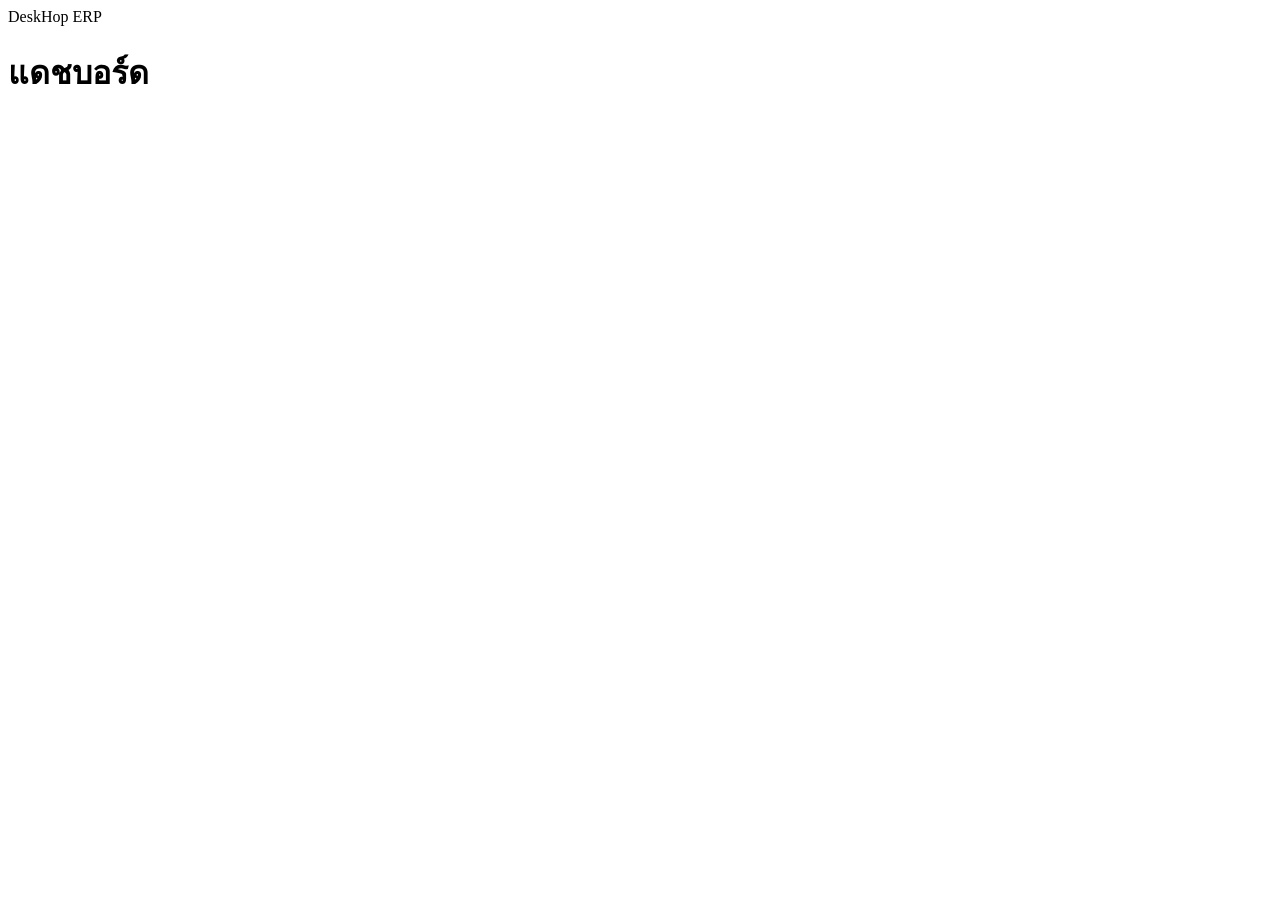
==== static/index.html @ 751abf5e "Add DeskHop ERP: bookings, venues, desks, CRM, issues, verification, finance Zero-dependency Python " ====
<!doctype html>
<html lang="th">
<head>
<meta charset="utf-8">
<meta name="viewport" content="width=device-width, initial-scale=1">
<title>DeskHop ERP</title>
<link rel="stylesheet" href="/style.css">
</head>
<body>
<aside class="sidebar">
  <div class="brand">DeskHop <span>ERP</span></div>
  <nav id="nav"></nav>
</aside>
<main>
  <header class="topbar">
    <h1 id="page-title">แดชบอร์ด</h1>
    <button id="add-btn" class="btn primary" hidden>+ เพิ่มรายการ</button>
  </header>
  <section id="content"></section>
</main>
<dialog id="dlg">
  <form id="dlg-form" method="dialog">
    <h2 id="dlg-title"></h2>
    <div id="dlg-fields" class="fields"></div>
    <p id="dlg-error" class="error"></p>
    <div class="actions">
      <button type="button" class="btn" id="dlg-cancel">ยกเลิก</button>
      <button type="submit" class="btn primary">บันทึก</button>
    </div>
  </form>
</dialog>
<div id="toast"></div>
<script src="/app.js"></script>
</body>
</html>
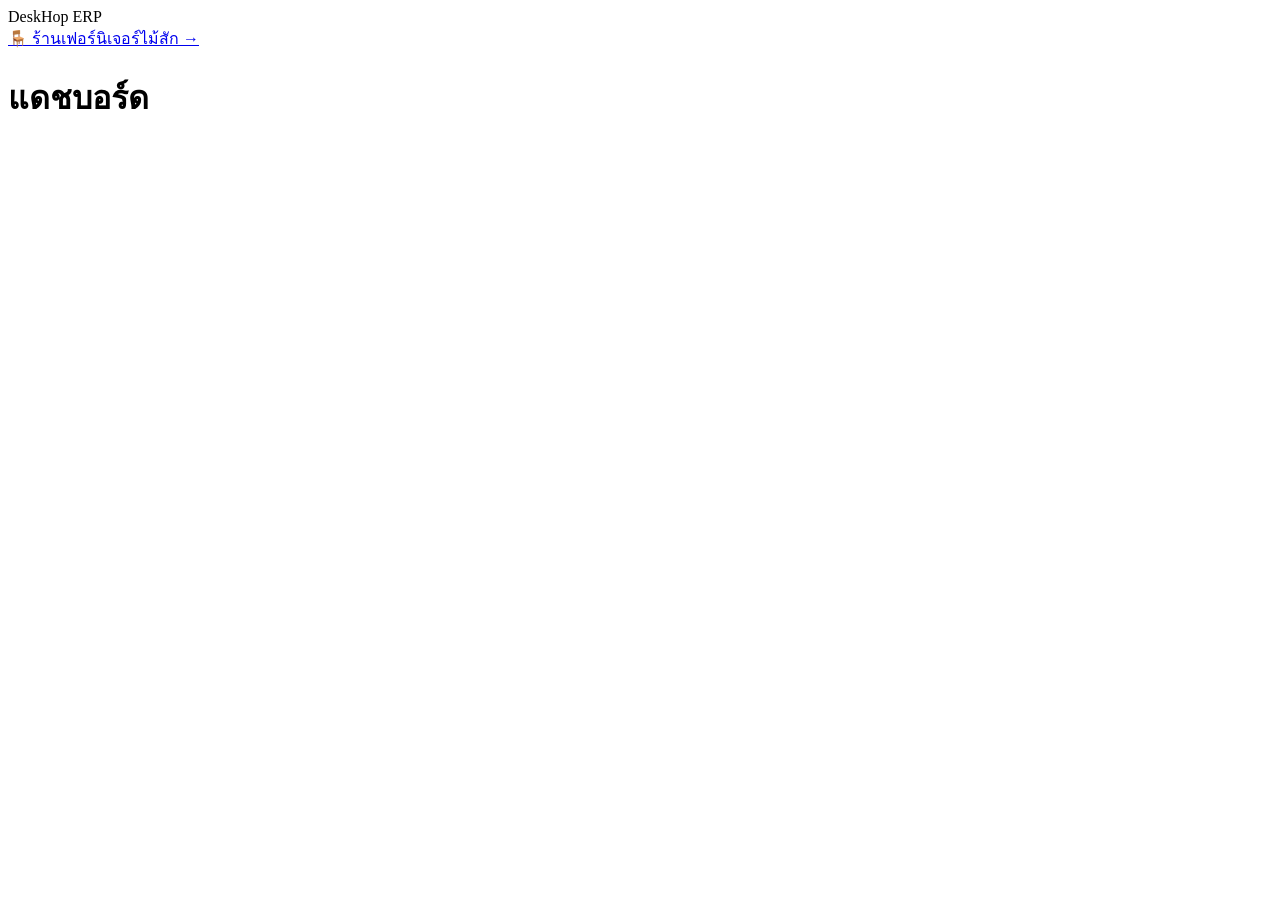
==== commit 5966732b: "Add teak furniture shop ERP as second app (/teak.html) Sales orders with line items, deposits/paymen" ====
--- a/static/index.html
+++ b/static/index.html
@@ -10,6 +10,7 @@
 <aside class="sidebar">
   <div class="brand">DeskHop <span>ERP</span></div>
   <nav id="nav"></nav>
+  <a class="switch" href="/teak.html">🪑 ร้านเฟอร์นิเจอร์ไม้สัก →</a>
 </aside>
 <main>
   <header class="topbar">
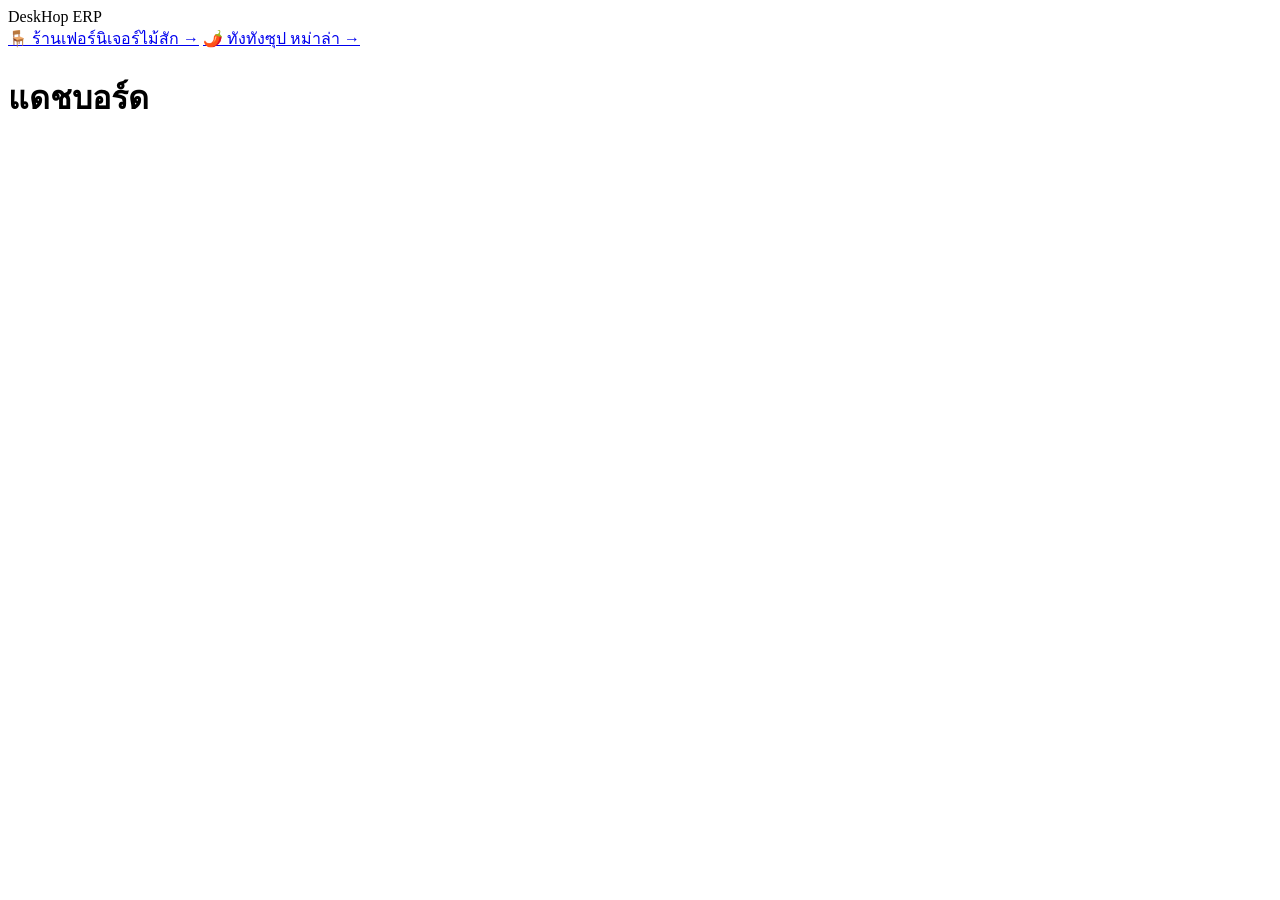
==== commit d823e9fa: "Add Tang Tang Soup mala shop ERP (/mala.html, red-black theme) Stock receiving, POS sales with stock" ====
--- a/static/index.html
+++ b/static/index.html
@@ -11,6 +11,7 @@
   <div class="brand">DeskHop <span>ERP</span></div>
   <nav id="nav"></nav>
   <a class="switch" href="/teak.html">🪑 ร้านเฟอร์นิเจอร์ไม้สัก →</a>
+  <a class="switch" href="/mala.html">🌶️ ทังทังซุป หม่าล่า →</a>
 </aside>
 <main>
   <header class="topbar">
